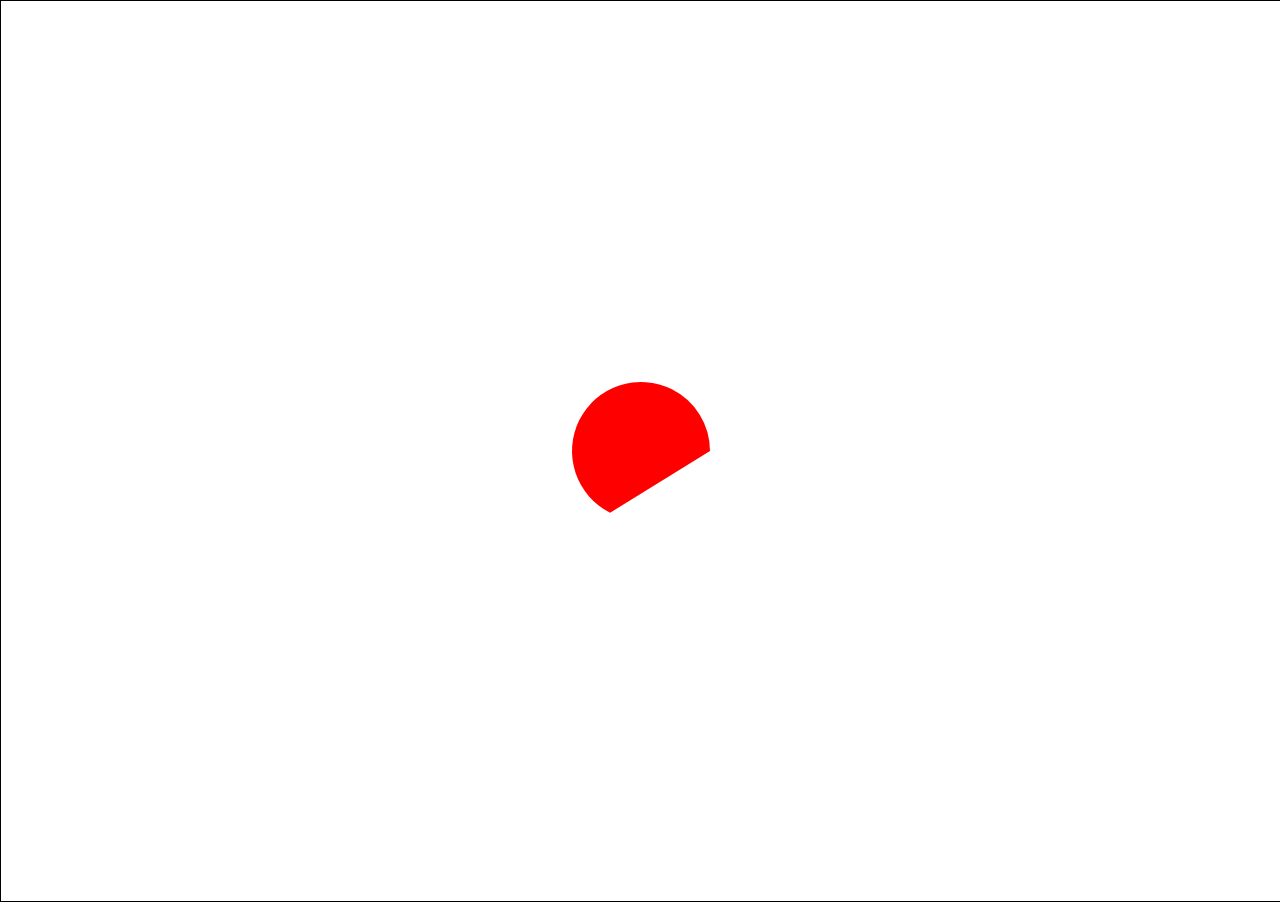
==== index.html @ f4547f43 "first commit" ====
<!DOCTYPE html>
<html>
  
  <head>

    <link rel="stylesheet" href="styles.css"></link>                                             
 
<title>Page Title</title>
</head>
  <body>
    
    <canvas id="myCanvas" style="border: 1px solid #000000"> </canvas>
    <script src="./index.js"></script>
</body>
</html>
---- styles.css ----
html, body, div, span, applet, object, iframe,
h1, h2, h3, h4, h5, h6, p, blockquote, pre,
a, abbr, acronym, address, big, cite, code,
del, dfn, em, img, ins, kbd, q, s, samp,
small, strike, strong, sub, sup, tt, var,
b, u, i, center,
dl, dt, dd, ol, ul, li,
fieldset, form, label, legend,
table, caption, tbody, tfoot, thead, tr, th, td,
article, aside, canvas, details, embed, 
figure, figcaption, footer, header, hgroup, 
menu, nav, output, ruby, section, summary,
time, mark, audio, video {
	margin: 0;
	padding: 0;
	border: 0;
	font-size: 100%;
	font: inherit;
	vertical-align: baseline;
}
/* HTML5 display-role reset for older browsers */
article, aside, details, figcaption, figure, 
footer, header, hgroup, menu, nav, section {
	display: block;x
}
body {
	line-height: 1;
}
ol, ul {
	list-style: none;
}
blockquote, q {
	quotes: none;
}
blockquote:before, blockquote:after,
q:before, q:after {
	content: '';
	content: none;
}
table {
	border-collapse: collapse;
	border-spacing: 0;
}
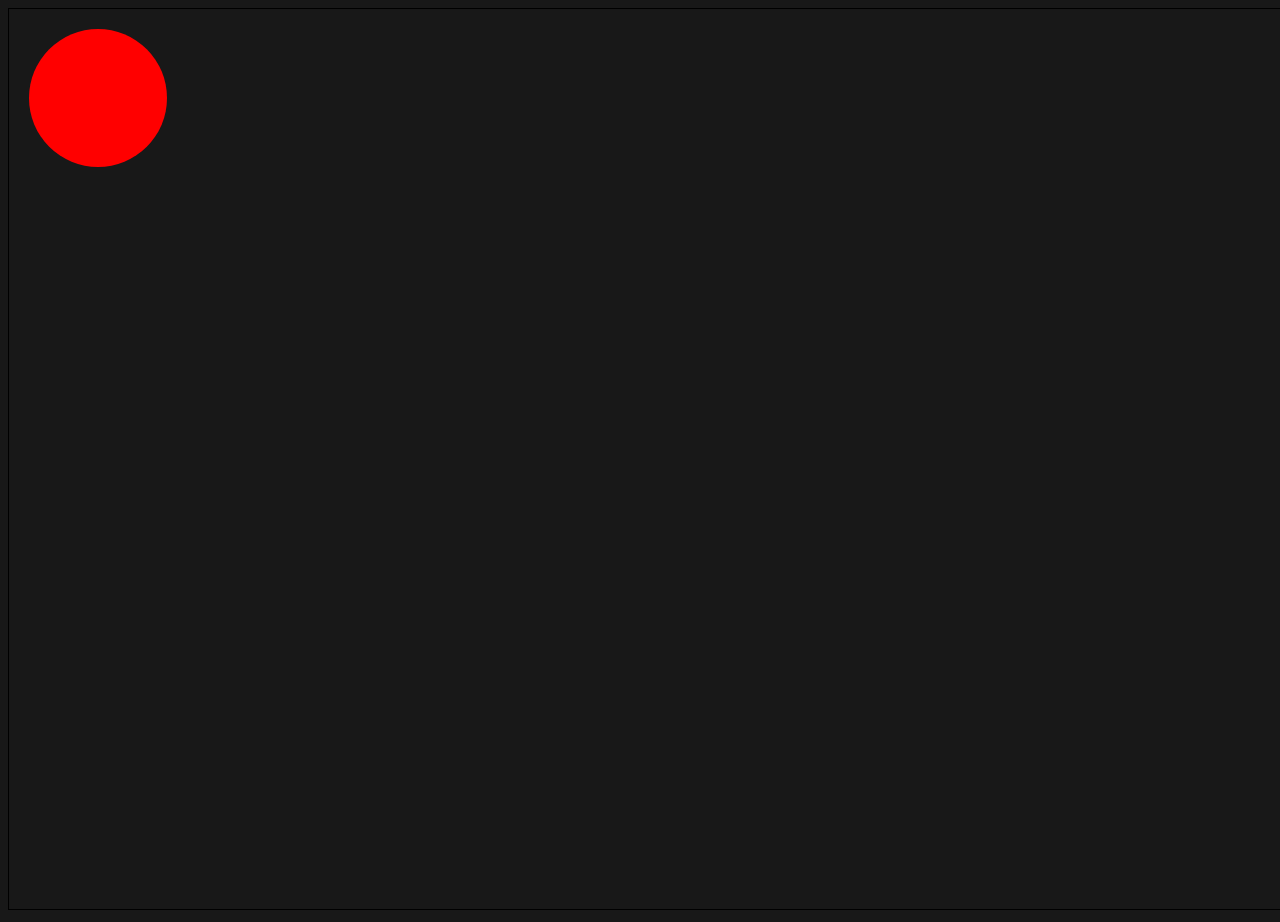
==== commit 5c0b7392: "better player movement, -set used-" ====
--- a/index.html
+++ b/index.html
@@ -1,9 +1,11 @@
+
 <!DOCTYPE html>
 <html>
   
+
   <head>
-
-    <link rel="stylesheet" href="styles.css"></link>                                             
+    <link rel="stylesheet" href="reset.css"></link>
+    <link rel="stylesheet" href="styles.css"></link>
  
 <title>Page Title</title>
 </head>
--- a/styles.css
+++ b/styles.css
@@ -1,45 +1,4 @@
 
-
-html, body, div, span, applet, object, iframe,
-h1, h2, h3, h4, h5, h6, p, blockquote, pre,
-a, abbr, acronym, address, big, cite, code,
-del, dfn, em, img, ins, kbd, q, s, samp,
-small, strike, strong, sub, sup, tt, var,
-b, u, i, center,
-dl, dt, dd, ol, ul, li,
-fieldset, form, label, legend,
-table, caption, tbody, tfoot, thead, tr, th, td,
-article, aside, canvas, details, embed, 
-figure, figcaption, footer, header, hgroup, 
-menu, nav, output, ruby, section, summary,
-time, mark, audio, video {
-	margin: 0;
-	padding: 0;
-	border: 0;
-	font-size: 100%;
-	font: inherit;
-	vertical-align: baseline;
+body{
+    background-color: #181818 ;
 }
-/* HTML5 display-role reset for older browsers */
-article, aside, details, figcaption, figure, 
-footer, header, hgroup, menu, nav, section {
-	display: block;x
-}
-body {
-	line-height: 1;
-}
-ol, ul {
-	list-style: none;
-}
-blockquote, q {
-	quotes: none;
-}
-blockquote:before, blockquote:after,
-q:before, q:after {
-	content: '';
-	content: none;
-}
-table {
-	border-collapse: collapse;
-	border-spacing: 0;
-}
